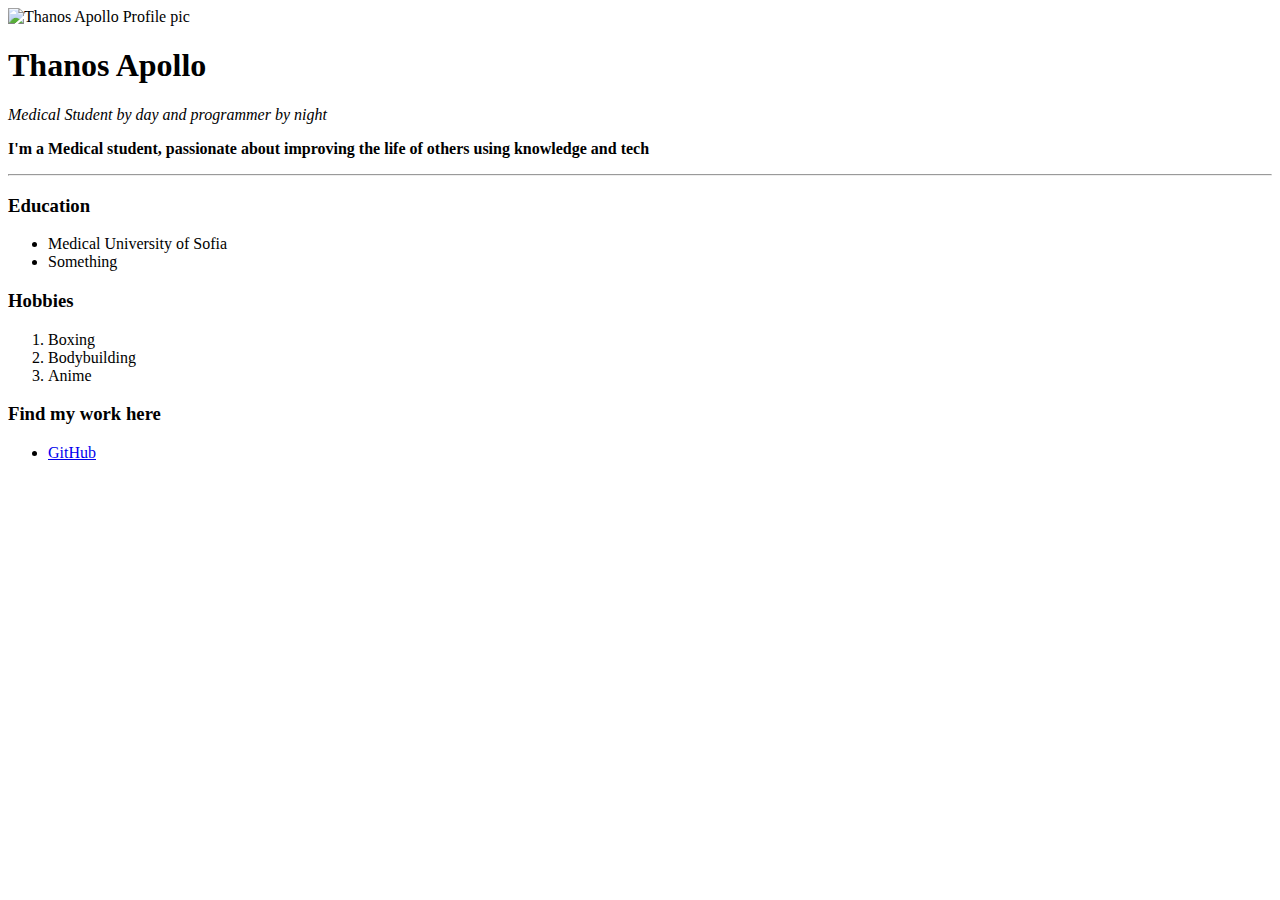
==== Web/HTML-Personal Site/index.html @ 20d931b9 "Update" ====
<!DOCTYPE html>
<html lang="en">

<head>
    <meta charset="UTF-8">
    <meta http-equiv="X-UA-Compatible" content="IE=edge">
    <meta name="viewport" content="width=device-width, initial-scale=1.0">
    <title>Thanos's Apollo Personal Site</title>
</head>
<img src="https://pbs.twimg.com/profile_images/1503457020682416133/4gMStBSC_400x400.jpg" alt="Thanos Apollo Profile pic">

<body>
    <h1>Thanos Apollo</h1>
    <p><em>Medical Student by day and programmer by night</em></p>
    <p><strong>I'm a Medical student, passionate about improving the life of others using knowledge and tech</strong></p>
    <hr>
    <h3>Education</h3>
    <p>
        <ul>
            <li>Medical University of Sofia</li>
            <li>Something</li>
        </ul>
    </p>
    <h3>Hobbies</h3>
    <ol>
        <li>Boxing</li>
        <li>Bodybuilding</li>
        <li>Anime</li>
    </ol>
    <h3>Find my work here</h3>
    <ul>
        <li><a href="https://github.com/ThanosApollo">GitHub</a></li>
    </ul>
</body>

</html>
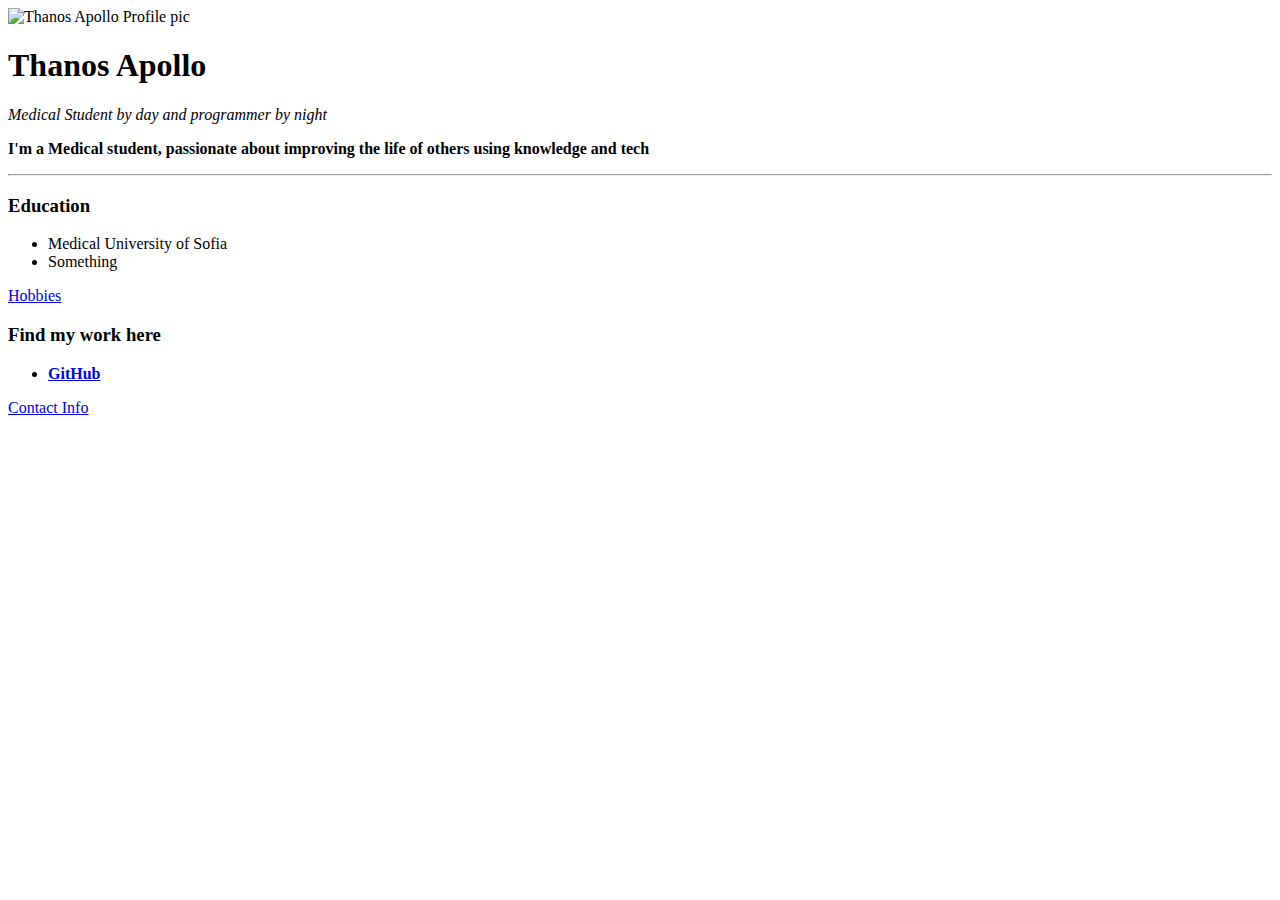
==== commit 2f87f0de: "Add Personal-Website" ====
--- a/Web/HTML-Personal Site/index.html
+++ b/Web/HTML-Personal Site/index.html
@@ -21,16 +21,12 @@
             <li>Something</li>
         </ul>
     </p>
-    <h3>Hobbies</h3>
-    <ol>
-        <li>Boxing</li>
-        <li>Bodybuilding</li>
-        <li>Anime</li>
-    </ol>
+    <a href="hobbies.html">Hobbies</a>
     <h3>Find my work here</h3>
     <ul>
-        <li><a href="https://github.com/ThanosApollo">GitHub</a></li>
+        <li><strong><a href="https://github.com/ThanosApollo">GitHub</a></strong></li>
     </ul>
+    <a href="contact_info.html">Contact Info</a>
 </body>
 
 </html>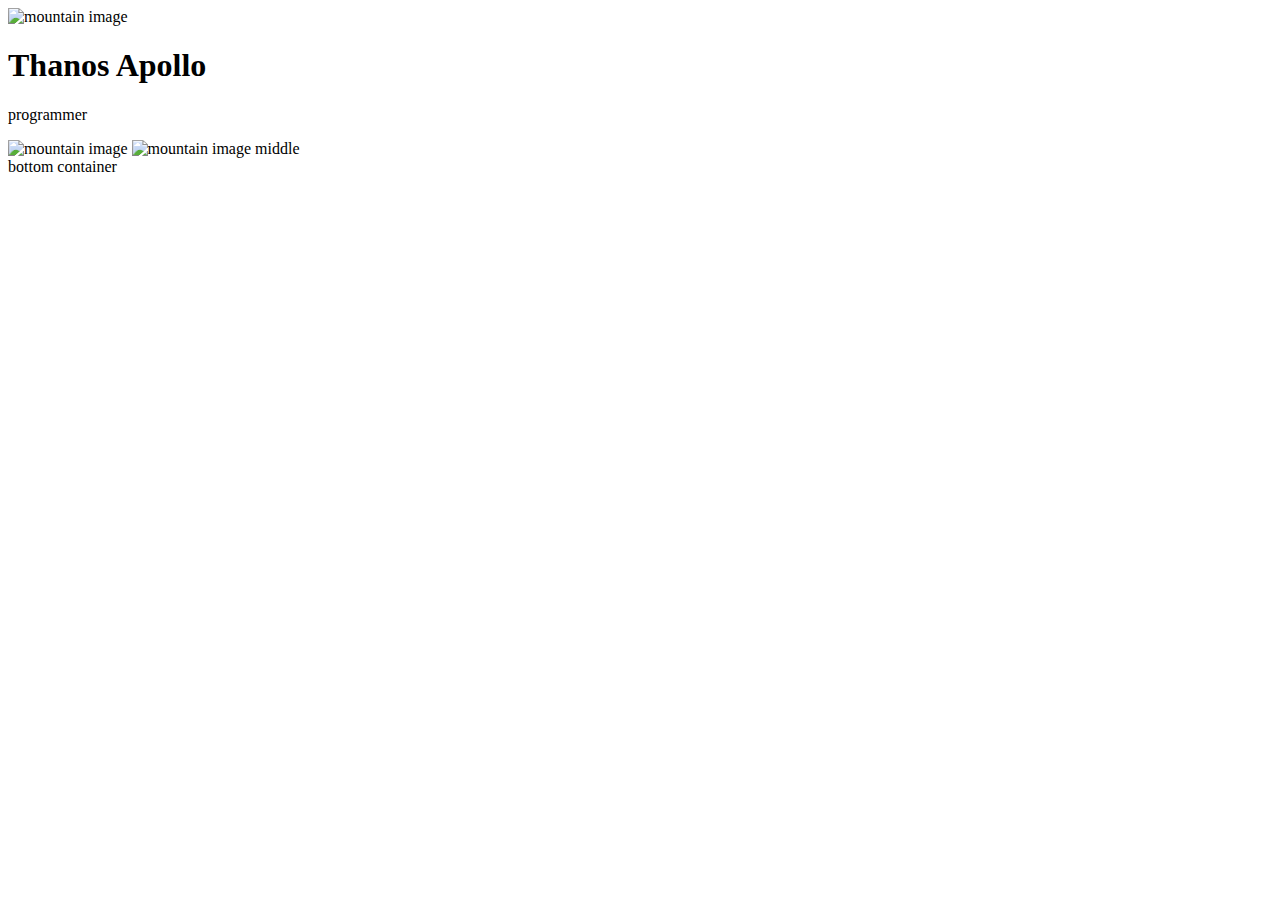
==== commit 0506426e: "Update personal-site" ====
--- a/Web/HTML-Personal Site/index.html
+++ b/Web/HTML-Personal Site/index.html
@@ -5,28 +5,24 @@
     <meta charset="UTF-8">
     <meta http-equiv="X-UA-Compatible" content="IE=edge">
     <meta name="viewport" content="width=device-width, initial-scale=1.0">
-    <title>Thanos's Apollo Personal Site</title>
+    <title>Thanos Apollo</title>
+    <link rel="stylesheet" href="/Users/thanosraptis/Developer/100DaysOfCode/Web/HTML-Personal Site/css/style.css">
+    <link rel="icon" href="favicon.ico">
 </head>
-<img src="https://pbs.twimg.com/profile_images/1503457020682416133/4gMStBSC_400x400.jpg" alt="Thanos Apollo Profile pic">
 
 <body>
-    <h1>Thanos Apollo</h1>
-    <p><em>Medical Student by day and programmer by night</em></p>
-    <p><strong>I'm a Medical student, passionate about improving the life of others using knowledge and tech</strong></p>
-    <hr>
-    <h3>Education</h3>
-    <p>
-        <ul>
-            <li>Medical University of Sofia</li>
-            <li>Something</li>
-        </ul>
-    </p>
-    <a href="hobbies.html">Hobbies</a>
-    <h3>Find my work here</h3>
-    <ul>
-        <li><strong><a href="https://github.com/ThanosApollo">GitHub</a></strong></li>
-    </ul>
-    <a href="contact_info.html">Contact Info</a>
+    <div class="top">
+        <img src="/Users/thanosraptis/Developer/100DaysOfCode/Web/HTML-Personal Site/CSS - My Site Images/cloud.png" alt="mountain image">
+        <h1>Thanos Apollo</h1>
+        <p>programmer</p>
+        <img src="/Users/thanosraptis/Developer/100DaysOfCode/Web/HTML-Personal Site/CSS - My Site Images/cloud.png" alt="mountain image">
+        <img src="/Users/thanosraptis/Developer/100DaysOfCode/Web/HTML-Personal Site/CSS - My Site Images/mountain.png" alt="mountain image"> middle
+
+    </div>
+    <div class="middle">
+    </div>
+    <div class="bottom">bottom container</div>
+
 </body>
 
 </html>